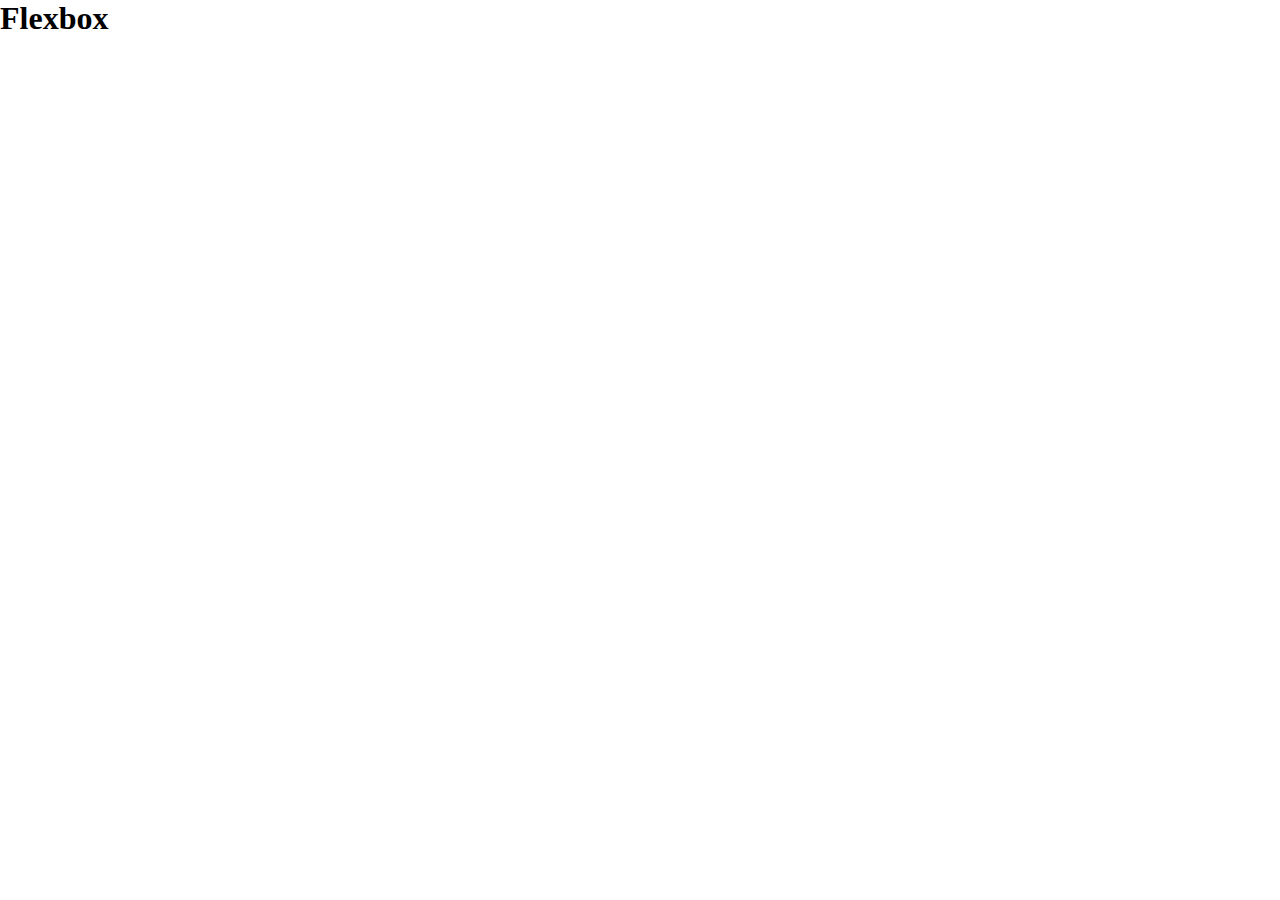
==== index.html @ 4dd760c6 "Added index.html and style.css with scaffolding" ====
<!DOCTYPE html>
<html lang="en">
<head>
    <meta charset="UTF-8">
    <meta name="viewport" content="width=device-width, initial-scale=1.0">
    <title>Flexbox</title>
    <link rel="stylesheet" href="style.css">
</head>
<body>
    <h1>Flexbox</h1>
</body>
</html>
---- style.css ----
* {
    box-sizing: border-box;
    padding: 0;
    margin: 0;
}
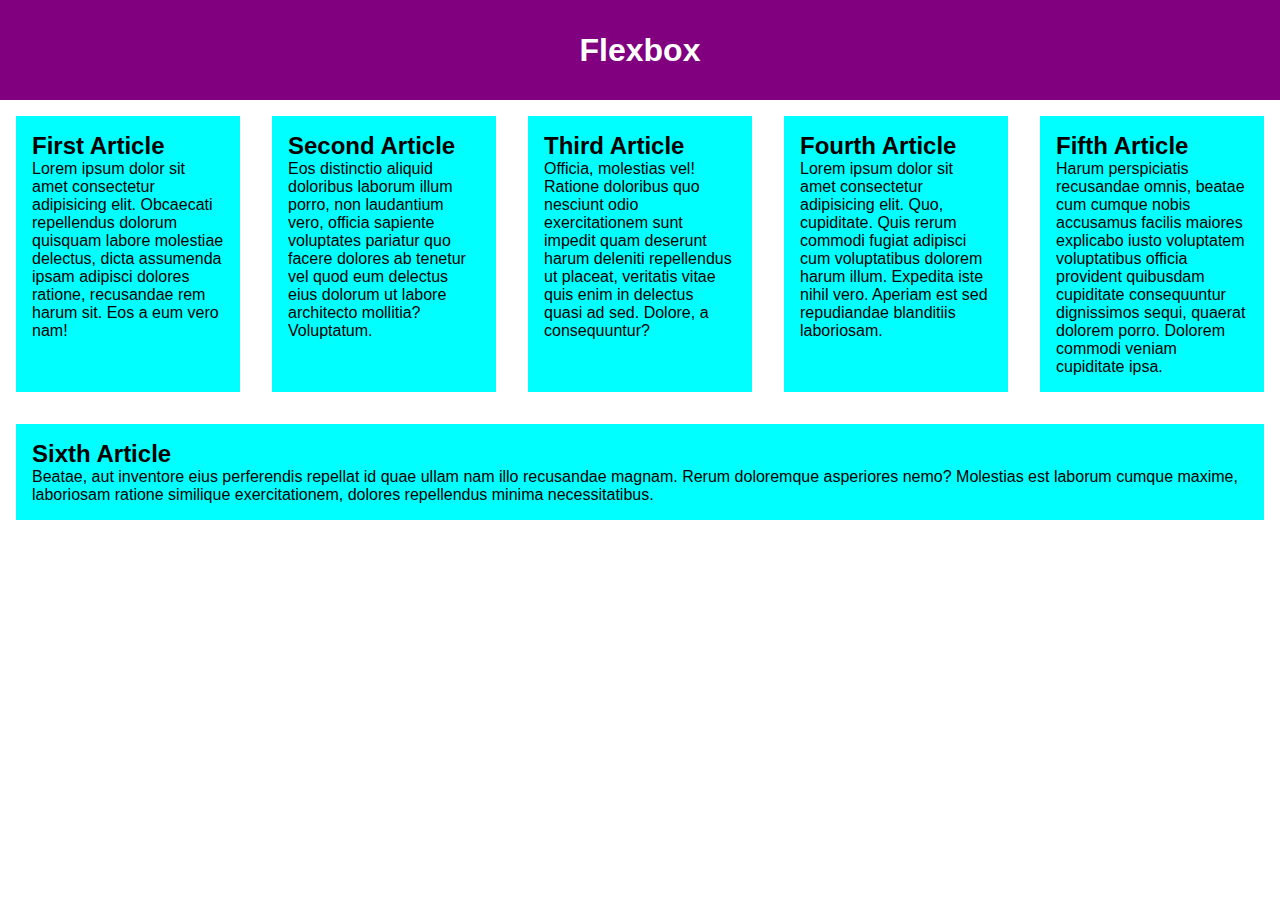
==== commit 3f0d58a7: "Lesson complete" ====
--- a/index.html
+++ b/index.html
@@ -7,6 +7,34 @@
     <link rel="stylesheet" href="style.css">
 </head>
 <body>
-    <h1>Flexbox</h1>
+    <header>
+        <h1>Flexbox</h1>
+    </header>
+    <section>
+        <article>
+            <h2>First Article</h2>
+            <p>Lorem ipsum dolor sit amet consectetur adipisicing elit. Obcaecati repellendus dolorum quisquam labore molestiae delectus, dicta assumenda ipsam adipisci dolores ratione, recusandae rem harum sit. Eos a eum vero nam!</p>
+        </article>
+        <article>
+            <h2>Second Article</h2>
+            <p>Eos distinctio aliquid doloribus laborum illum porro, non laudantium vero, officia sapiente voluptates pariatur quo facere dolores ab tenetur vel quod eum delectus eius dolorum ut labore architecto mollitia? Voluptatum.</p>
+        </article>
+        <article>
+            <h2>Third Article</h2>
+            <p>Officia, molestias vel! Ratione doloribus quo nesciunt odio exercitationem sunt impedit quam deserunt harum deleniti repellendus ut placeat, veritatis vitae quis enim in delectus quasi ad sed. Dolore, a consequuntur?</p>
+        </article>
+        <article>
+            <h2>Fourth Article</h2>
+            <p>Lorem ipsum dolor sit amet consectetur adipisicing elit. Quo, cupiditate. Quis rerum commodi fugiat adipisci cum voluptatibus dolorem harum illum. Expedita iste nihil vero. Aperiam est sed repudiandae blanditiis laboriosam.</p>
+        </article>
+        <article>
+            <h2>Fifth Article</h2>
+            <p>Harum perspiciatis recusandae omnis, beatae cum cumque nobis accusamus facilis maiores explicabo iusto voluptatem voluptatibus officia provident quibusdam cupiditate consequuntur dignissimos sequi, quaerat dolorem porro. Dolorem commodi veniam cupiditate ipsa.</p>
+        </article>
+        <article>
+            <h2>Sixth Article</h2>
+            <p>Beatae, aut inventore eius perferendis repellat id quae ullam nam illo recusandae magnam. Rerum doloremque asperiores nemo? Molestias est laborum cumque maxime, laboriosam ratione similique exercitationem, dolores repellendus minima necessitatibus.</p>
+        </article>
+    </section>
 </body>
 </html>--- a/style.css
+++ b/style.css
@@ -2,5 +2,36 @@
     box-sizing: border-box;
     padding: 0;
     margin: 0;
+    font-family: Arial, Helvetica, sans-serif;
 }
 
+header {
+    background: purple;
+    height: 100px;
+}
+
+header h1 {
+    text-align: center;
+    color: white;
+    line-height: 100px;
+}
+
+article {
+    padding: 1rem;
+    margin: 1rem;
+    background: aqua;
+}
+
+section {
+    display: flex;
+    flex-wrap: wrap;
+}
+
+article {
+    /* flex: calc((100% / 3) - 2rem); */
+    flex: 1 200px;
+}
+
+/* article:nth-of-type(2) {
+    flex: 2;
+} */
